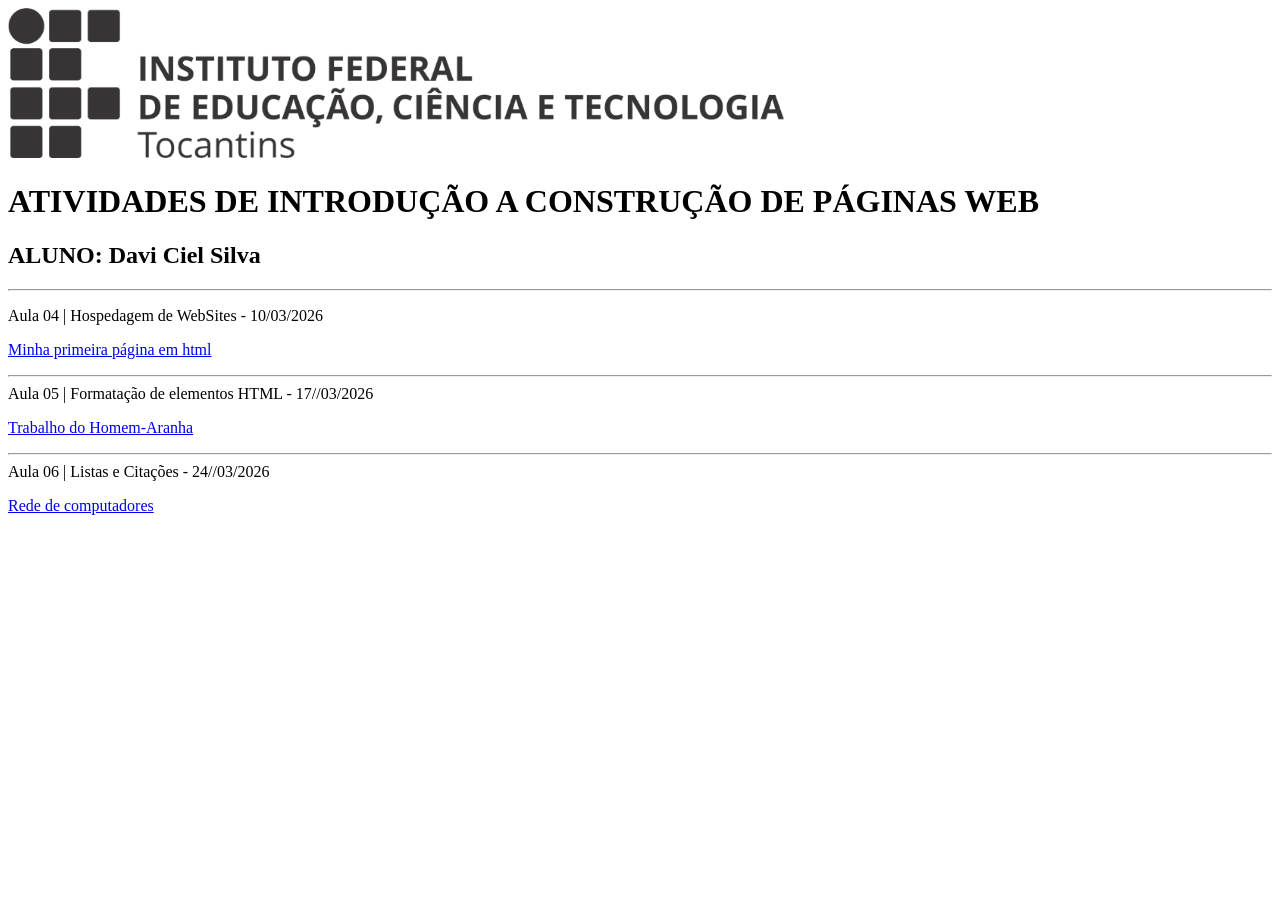
==== index.html @ 8f84930c "Fix HTML structure and formatting issues" ====
<!DOCTYPE html>
<html lang="pt-br">
<head>
   <title>Portfolio de Trabalhos - Davi Ciel</title>
</head>
<body>
   <img height="150" src="ifto logo.png">
   <h1>ATIVIDADES DE INTRODUÇÃO A CONSTRUÇÃO DE PÁGINAS WEB</h1>
       <h2>ALUNO: Davi Ciel Silva</h2>
    <hr>
<p>Aula 04 | Hospedagem de WebSites - 10/03/2026</p>
 <p><a href="html site teste davi/index.html" target="_blank">Minha primeira página em html</a>
     <hr>
   Aula 05 | Formatação de elementos HTML - 17//03/2026
    <p><a href="html site do filme do aranha/site do aranha1.html" target="_blank">Trabalho do Homem-Aranha</a>
        <hr>
       Aula 06 | Listas e Citações - 24//03/2026
        <p><a href="redes de computadores/site página 1.html" target="_blank">Rede de computadores</a>
       

 
</body>
</html>
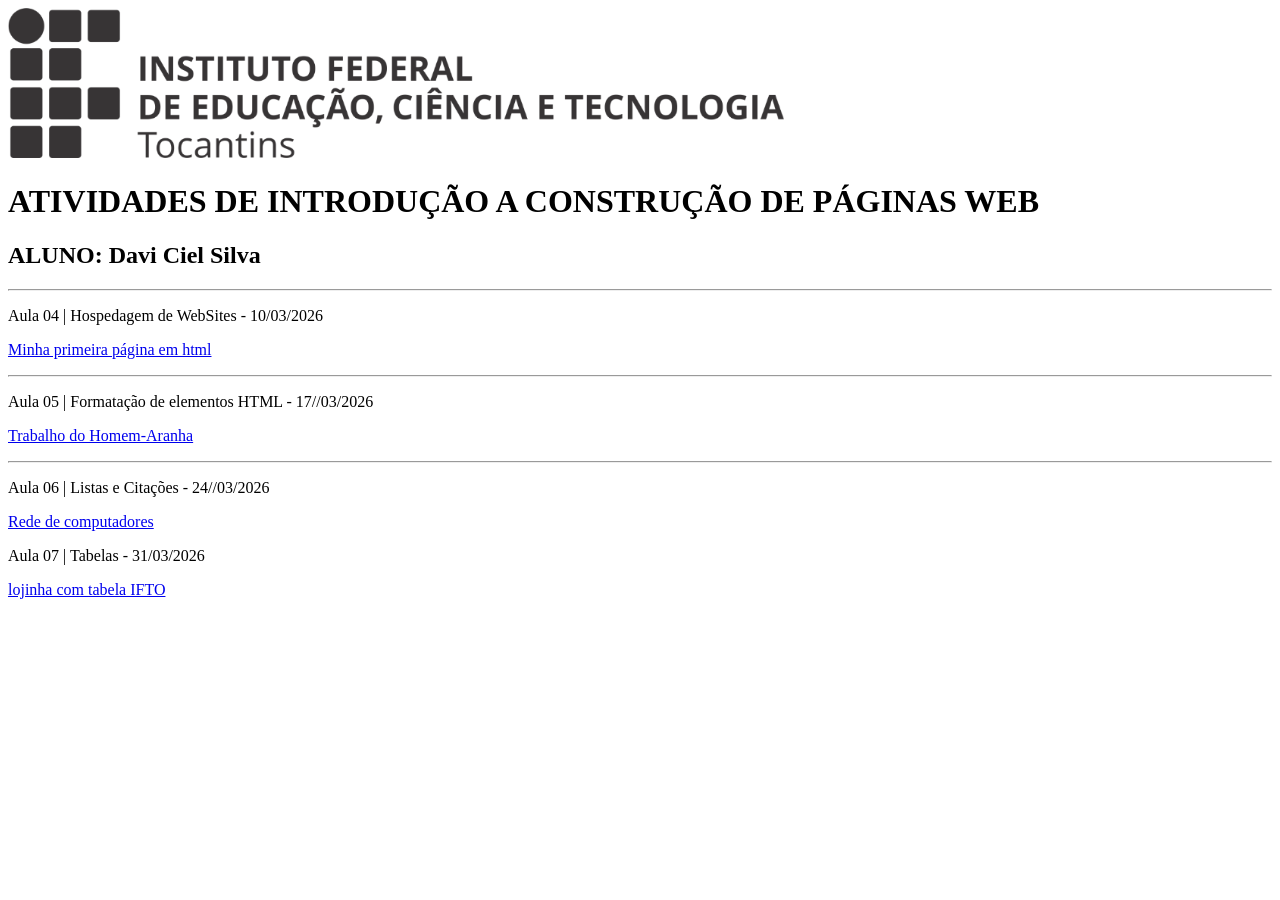
==== commit 32e3e9f7: "Fix HTML structure and add new content" ====
--- a/index.html
+++ b/index.html
@@ -11,11 +11,14 @@
 <p>Aula 04 | Hospedagem de WebSites - 10/03/2026</p>
  <p><a href="html site teste davi/index.html" target="_blank">Minha primeira página em html</a>
      <hr>
-   Aula 05 | Formatação de elementos HTML - 17//03/2026
+   <p>Aula 05 | Formatação de elementos HTML - 17//03/2026</p>
     <p><a href="html site do filme do aranha/site do aranha1.html" target="_blank">Trabalho do Homem-Aranha</a>
         <hr>
-       Aula 06 | Listas e Citações - 24//03/2026
+       <p>Aula 06 | Listas e Citações - 24//03/2026<p>
         <p><a href="redes de computadores/site página 1.html" target="_blank">Rede de computadores</a>
+
+      <p>Aula 07 | Tabelas - 31/03/2026</p>
+         <p><a href="lojinha virtual ifto/lojinha.html"  target="_blank">lojinha com tabela IFTO</a> 
        
 
  
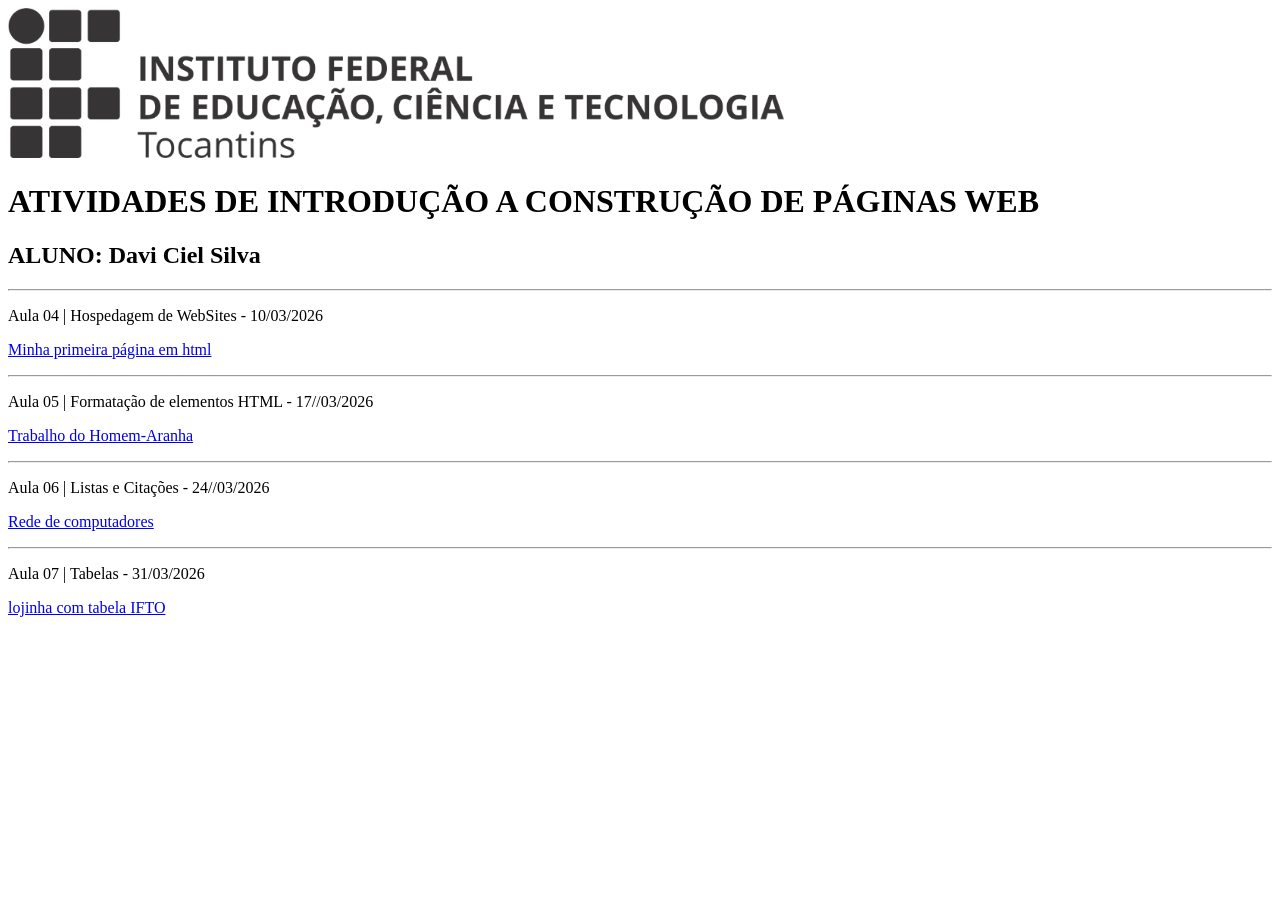
==== commit 435f018d: "Fix HTML formatting and structure" ====
--- a/index.html
+++ b/index.html
@@ -16,8 +16,8 @@
         <hr>
        <p>Aula 06 | Listas e Citações - 24//03/2026<p>
         <p><a href="redes de computadores/site página 1.html" target="_blank">Rede de computadores</a>
-
-      <p>Aula 07 | Tabelas - 31/03/2026</p>
+             <hr>
+         <p>Aula 07 | Tabelas - 31/03/2026</p>
          <p><a href="lojinha virtual ifto/lojinha.html"  target="_blank">lojinha com tabela IFTO</a> 
        
 
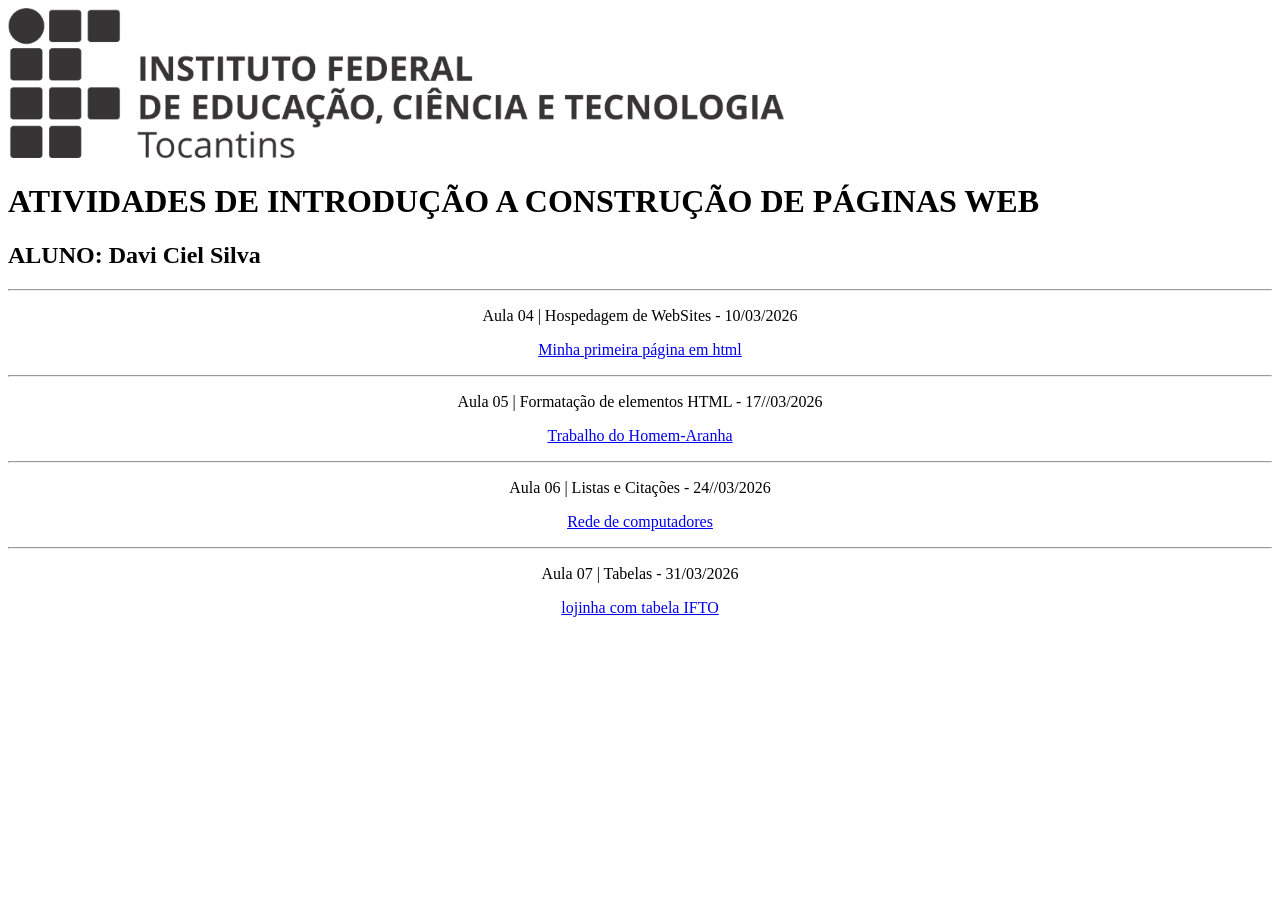
==== commit 4c426a6b: "Refactor HTML structure and add center tags" ====
--- a/index.html
+++ b/index.html
@@ -8,17 +8,25 @@
    <h1>ATIVIDADES DE INTRODUÇÃO A CONSTRUÇÃO DE PÁGINAS WEB</h1>
        <h2>ALUNO: Davi Ciel Silva</h2>
     <hr>
+     <center>
 <p>Aula 04 | Hospedagem de WebSites - 10/03/2026</p>
  <p><a href="html site teste davi/index.html" target="_blank">Minha primeira página em html</a>
+    </center>
      <hr>
+     <center>
    <p>Aula 05 | Formatação de elementos HTML - 17//03/2026</p>
     <p><a href="html site do filme do aranha/site do aranha1.html" target="_blank">Trabalho do Homem-Aranha</a>
+       </center>
         <hr>
+   <center>
        <p>Aula 06 | Listas e Citações - 24//03/2026<p>
         <p><a href="redes de computadores/site página 1.html" target="_blank">Rede de computadores</a>
+            </center>
              <hr>
+    <center>
          <p>Aula 07 | Tabelas - 31/03/2026</p>
          <p><a href="lojinha virtual ifto/lojinha.html"  target="_blank">lojinha com tabela IFTO</a> 
+             </center>
        
 
  
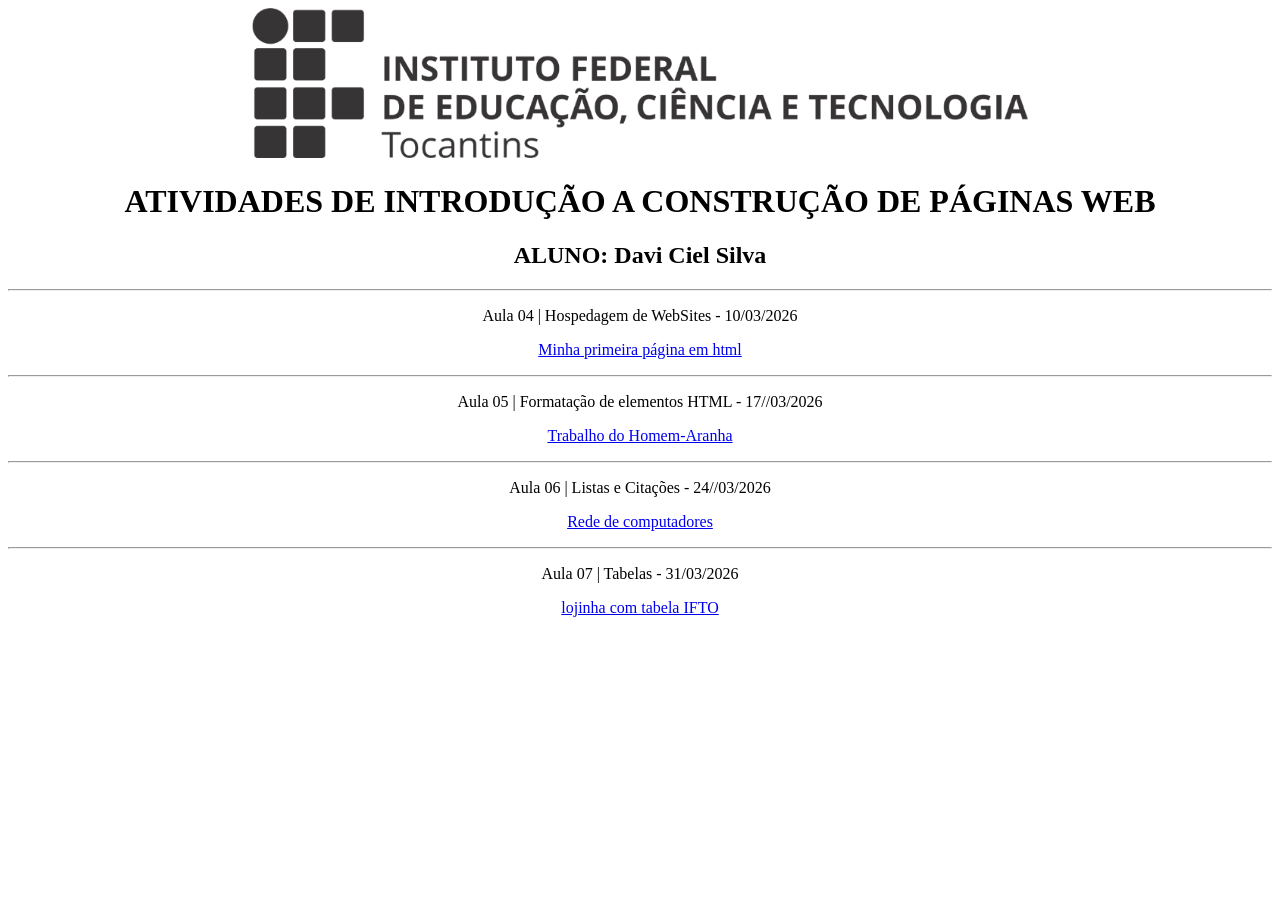
==== commit 3308ab0f: "Refactor HTML structure and formatting" ====
--- a/index.html
+++ b/index.html
@@ -3,10 +3,15 @@
 <head>
    <title>Portfolio de Trabalhos - Davi Ciel</title>
 </head>
-<body>
+<body>   
+    <center>
    <img height="150" src="ifto logo.png">
+       </center>
+
+    <center>
    <h1>ATIVIDADES DE INTRODUÇÃO A CONSTRUÇÃO DE PÁGINAS WEB</h1>
        <h2>ALUNO: Davi Ciel Silva</h2>
+         </center>
     <hr>
      <center>
 <p>Aula 04 | Hospedagem de WebSites - 10/03/2026</p>
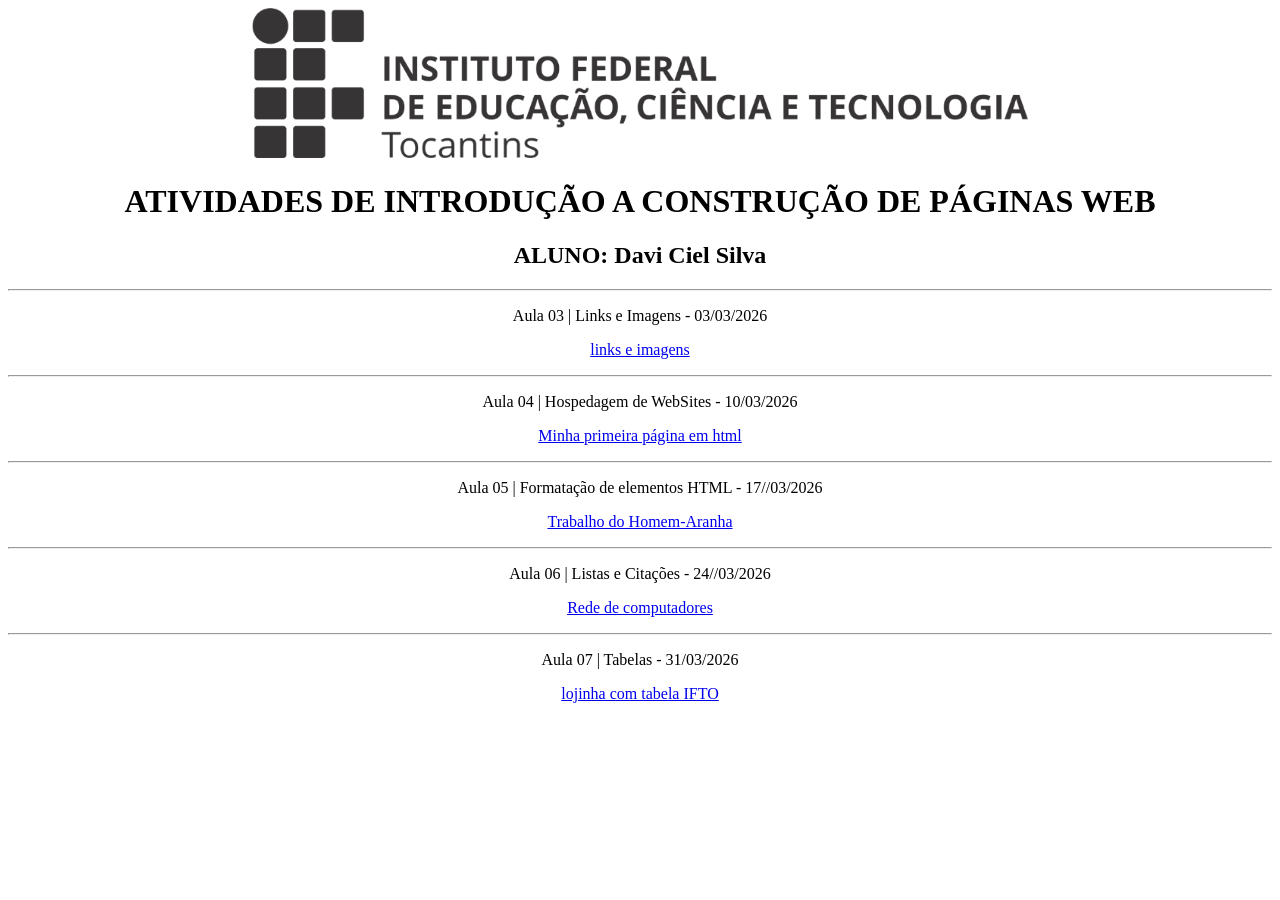
==== commit 8f2b5370: "Add stylesheet link to index.html" ====
--- a/index.html
+++ b/index.html
@@ -1,6 +1,8 @@
 <!DOCTYPE html>
 <html lang="pt-br">
-<head>
+<head> 
+<link rel="stylesheet" href="style.css">
+   
    <title>Portfolio de Trabalhos - Davi Ciel</title>
 </head>
 <body>   
@@ -14,6 +16,9 @@
          </center>
     <hr>
      <center>
+<p>Aula 03 | Links e Imagens - 03/03/2026</p>
+         <p><a href="https://davi-ciel.github.io/meu-primeiro-site-em-html/" target="_blank">links e imagens</a>
+         <hr>
 <p>Aula 04 | Hospedagem de WebSites - 10/03/2026</p>
  <p><a href="html site teste davi/index.html" target="_blank">Minha primeira página em html</a>
     </center>
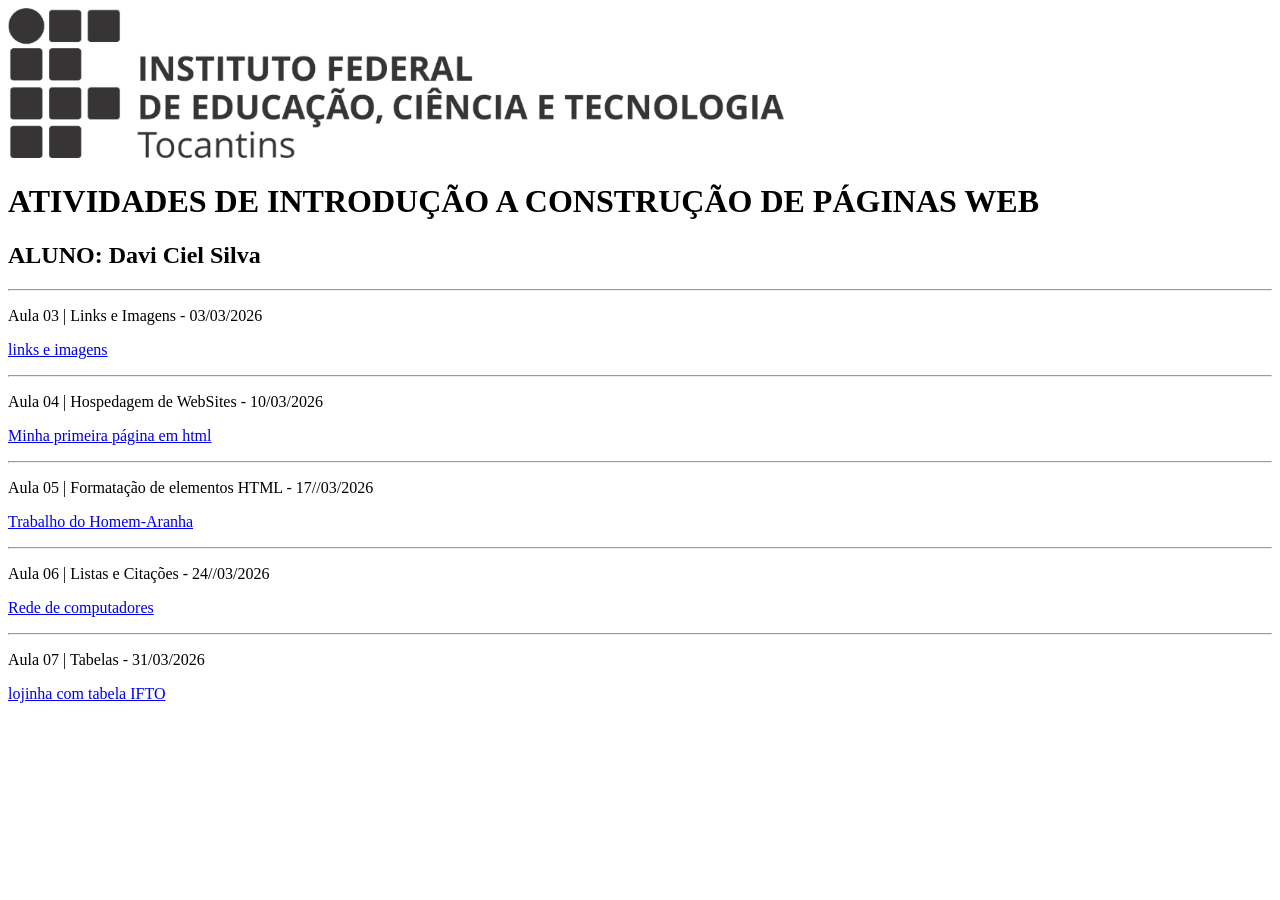
==== commit 8b39d878: "Refactor HTML structure and add header section" ====
--- a/index.html
+++ b/index.html
@@ -5,38 +5,43 @@
    
    <title>Portfolio de Trabalhos - Davi Ciel</title>
 </head>
-<body>   
-    <center>
+<body>
+   <div class="container"> <header class="topo">
+  
    <img height="150" src="ifto logo.png">
-       </center>
+     
 
-    <center>
+    
    <h1>ATIVIDADES DE INTRODUÇÃO A CONSTRUÇÃO DE PÁGINAS WEB</h1>
        <h2>ALUNO: Davi Ciel Silva</h2>
-         </center>
+
+      </header>
+        
     <hr>
-     <center>
+    
 <p>Aula 03 | Links e Imagens - 03/03/2026</p>
          <p><a href="https://davi-ciel.github.io/meu-primeiro-site-em-html/" target="_blank">links e imagens</a>
          <hr>
 <p>Aula 04 | Hospedagem de WebSites - 10/03/2026</p>
  <p><a href="html site teste davi/index.html" target="_blank">Minha primeira página em html</a>
-    </center>
+    
      <hr>
-     <center>
+    
    <p>Aula 05 | Formatação de elementos HTML - 17//03/2026</p>
     <p><a href="html site do filme do aranha/site do aranha1.html" target="_blank">Trabalho do Homem-Aranha</a>
-       </center>
+      
         <hr>
-   <center>
+ 
        <p>Aula 06 | Listas e Citações - 24//03/2026<p>
         <p><a href="redes de computadores/site página 1.html" target="_blank">Rede de computadores</a>
-            </center>
+           
              <hr>
-    <center>
+  
          <p>Aula 07 | Tabelas - 31/03/2026</p>
          <p><a href="lojinha virtual ifto/lojinha.html"  target="_blank">lojinha com tabela IFTO</a> 
-             </center>
+
+            </div> </body>
+           
        
 
  
